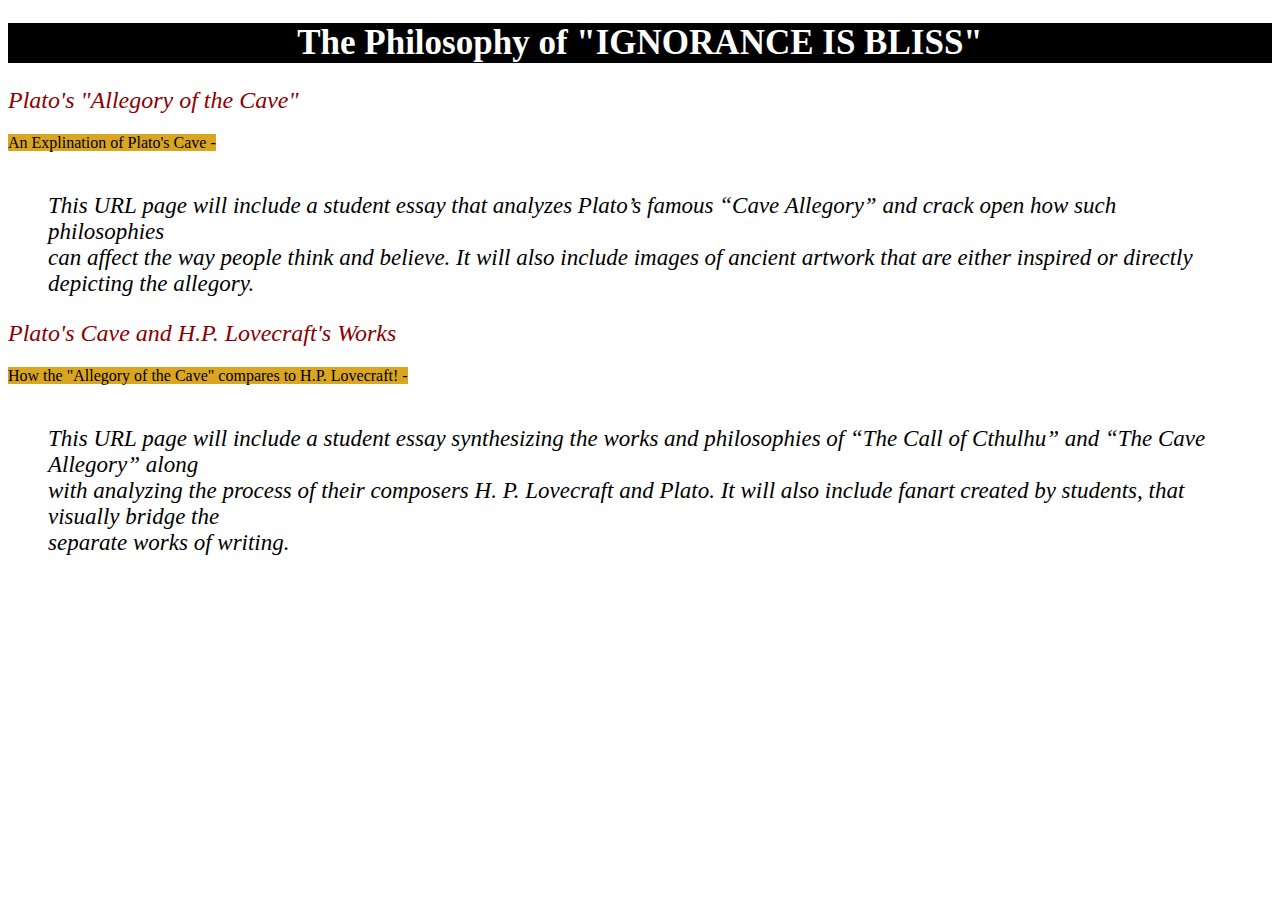
==== group project.html @ e0fce2e6 "Merge branch 'master' of https://github.com/vica5699/Mythology-and-Lovecraft" ====
<!DOCTYPE html>
<html lang="en"> 
    <head>  
        <meta charset="UTF-8">
        <meta name="viewport" content="width=device-width, initial-scale=1.0">
        <meta http-equiv="X-UA-Compatible" content="ie=edge">
        <link rel="stylesheet" href="style.css">

        <title>Mythology and Lovecraft </title>
    </head>
    <body> 
         <h1> The Philosophy of "IGNORANCE IS BLISS" </h1>
         
         <div>
       
        <h2><strong> Plato's "Allegory of the Cave"</strong></h2>
        <p2> An Explination of Plato's Cave -  </p2>
        <br>
        <br>
        <p1> <blockquote>This URL page will include a student essay that analyzes Plato’s famous “Cave Allegory” and crack open how such philosophies <br> can affect the way people think and believe. 
            It will also include images of ancient artwork that are either inspired or directly <br> depicting the allegory. </blockquote>


        </p1>
        <h2> <strong> Plato's Cave and H.P. Lovecraft's Works</strong></h2>
         <p2> How the "Allegory of the Cave" compares to H.P. Lovecraft! - </p2>  <br> <br> </ul>
       
        <p1><blockquote> This URL page will include a student essay synthesizing the works and philosophies of “The Call of Cthulhu” and “The Cave Allegory” along <br> with analyzing the process of their composers H. P. Lovecraft and Plato. 
            It will also include fanart created by students, that visually bridge the <br> separate works of writing. </p1></blockquote>


        </p1>


</div>

    </body>
</html>
---- style.css ----
h1{ font-size: 35px;
    font-weight: bolder;
font-family: 'Times New Roman', Times, serif;
color:  white;
background-color: black;
background-size: contain;
text-align: center;
font-style: inherit;
}   

h2{
font-weight: lighter;
font-style: oblique;
color: darkred;
outline-color: black;
outline-width: 10px;
text-shadow: black;
}

p1{
    background-color: darkgrey;
    background-size: auto;
    font-style: italic;
    font-size: 23px;
    background-origin: padding-box;
margin: auto;
box-shadow: indigo;

}

p2{
    background-color: goldenrod;
}
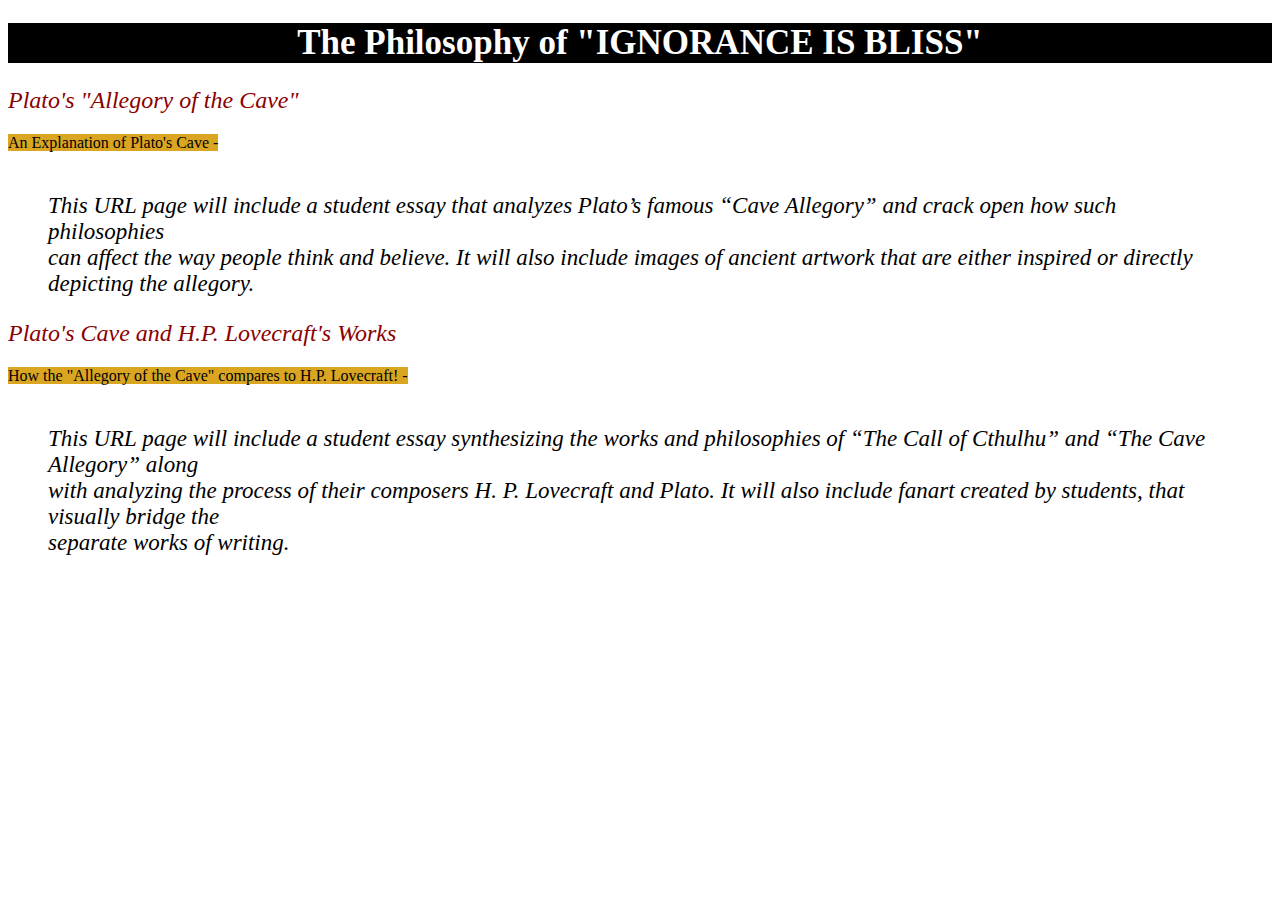
==== commit e764d74b: "image edits" ====
--- a/group project.html
+++ b/group project.html
@@ -14,7 +14,7 @@
          <div>
        
         <h2><strong> Plato's "Allegory of the Cave"</strong></h2>
-        <p2> An Explination of Plato's Cave -  </p2>
+        <p2> An Explanation of Plato's Cave -  </p2>
         <br>
         <br>
         <p1> <blockquote>This URL page will include a student essay that analyzes Plato’s famous “Cave Allegory” and crack open how such philosophies <br> can affect the way people think and believe. 
--- a/style.css
+++ b/style.css
@@ -1,33 +1,38 @@
-h1{ font-size: 35px;
-    font-weight: bolder;
-font-family: 'Times New Roman', Times, serif;
-color:  white;
-background-color: black;
-background-size: contain;
-text-align: center;
-font-style: inherit;
-}   
-
-h2{
-font-weight: lighter;
-font-style: oblique;
-color: darkred;
-outline-color: black;
-outline-width: 10px;
-text-shadow: black;
-}
-
-p1{
-    background-color: darkgrey;
-    background-size: auto;
-    font-style: italic;
-    font-size: 23px;
-    background-origin: padding-box;
-margin: auto;
-box-shadow: indigo;
-
-}
-
-p2{
-    background-color: goldenrod;
+h1{ font-size: 35px;
+    font-weight: bolder;
+font-family: 'Times New Roman', Times, serif;
+color:  white;
+background-color: black;
+background-size: contain;
+text-align: center;
+font-style: inherit;
+}   
+
+h2{
+font-weight: lighter;
+font-style: oblique;
+color: darkred;
+outline-color: black;
+outline-width: 10px;
+text-shadow: black;
+}
+
+p1{
+    background-color: darkgrey;
+    background-size: auto;
+    font-style: italic;
+    font-size: 23px;
+    background-origin: padding-box;
+margin: auto;
+box-shadow: indigo;
+
+}
+
+image "https://www.ancientworldmagazine.com/site/assets/files/1195/rubens-phaeton-1.1920x0.jpg"{
+    margin: auto;
+    height: 300px;
+    width: 300px;
+}
+p2{
+    background-color: goldenrod;
 }